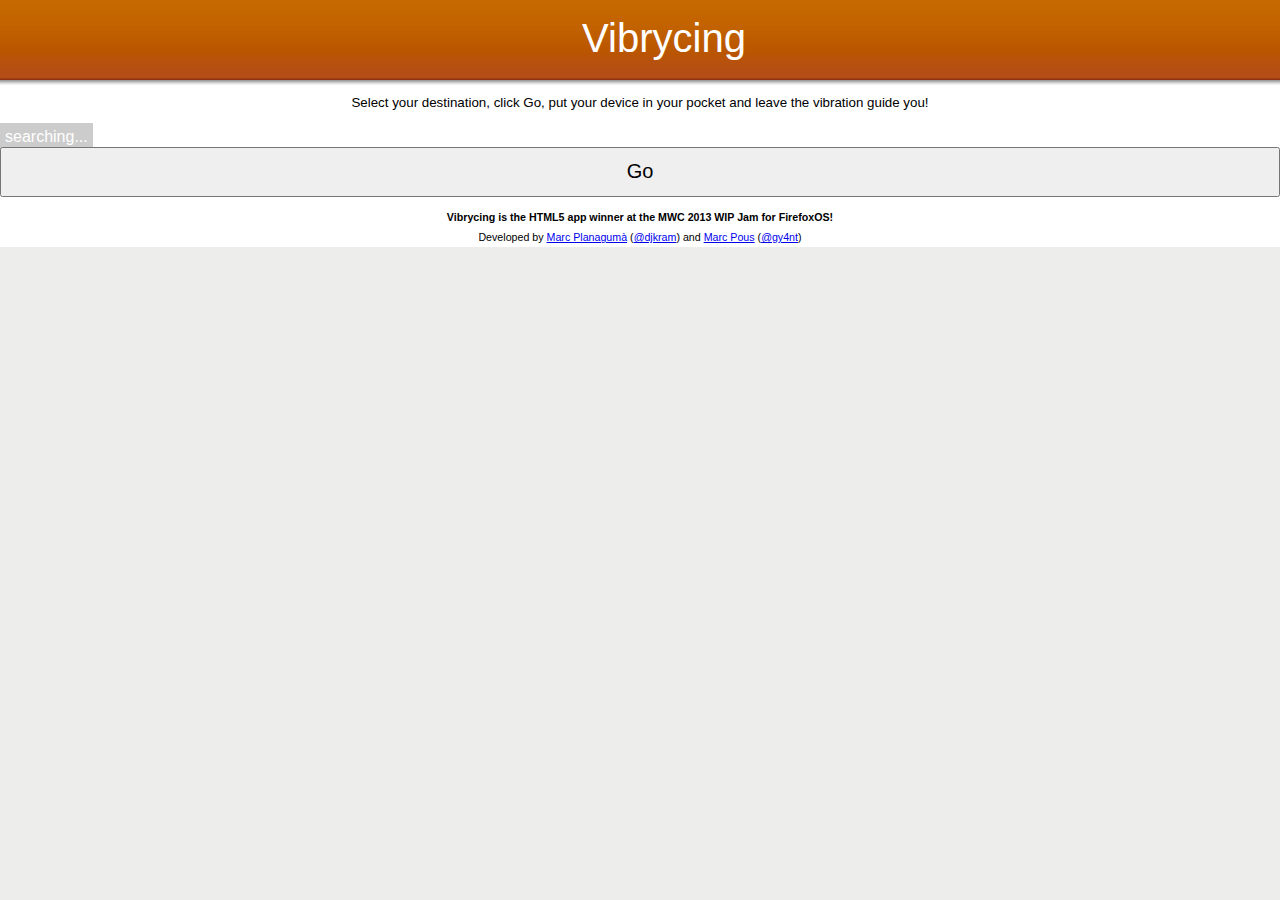
==== index.html @ 88c740a6 "Header Firefox OS" ====
<!DOCTYPE html>
<html>
	<head>
		<meta http-equiv="Content-Type" content="text/html; charset=utf-8" />

		<!-- http://www.wipconnector.com/wipjam/entry/wipjam_mwc_2013_hackathon -->
		<title>Vibrycing | WIP Jam MWC Barcelona 2013</title>

		<!-- Viewport is very important, since it affects results of media query matching. -->
  		<meta name="viewport" content="initial-scale=1.0;maximum-scale=1.0;user-scalable=no;width=device-width">

		<meta name="apple-mobile-web-app-capable" content="yes">
		<meta name="apple-mobile-web-app-status-bar-style" content="black" />

<!--
		<link rel="apple-touch-icon-precomposed" href="images/touch-icon-precomposed.png" />
		<link rel="apple-touch-icon-precomposed" sizes="72x72" href="images/touch-icon-72-precomposed.png" />
		<link rel="apple-touch-icon-precomposed" sizes="114x114" href="images/touch-icon-114-precomposed.png" />
		<link rel="apple-touch-icon" href="images/touch-icon-precomposed.png">

		<link rel="apple-touch-startup-image" href="images/startup.png">	
		<link rel="apple-touch-startup-image" sizes="640x960" href="img/startup-640x960.png" />	
-->


		<link type="text/css" rel="stylesheet" href="css/geo.css" />
		<link type="text/css" rel="stylesheet" href="css/button.css" />
		<link type="text/css" rel="stylesheet" href="css/header.css" />


		<script type="text/javascript" src="js/jquery-1.8.3/jquery-1.8.3.min.js"></script>
		<script type="text/javascript" src="http://maps.google.com/maps/api/js?sensor=false"></script>
		<script type="text/javascript" src="js/geo.js"></script>
		<script type="text/javascript" src="js/maps.js"></script>
		<script type="text/javascript" src="js/vibrate.js"></script>
		<script type="text/javascript" src="js/algorithm.js"></script>
		<script type="text/javascript" src="js/get_route.js"></script>
		
		<script type="text/javascript">
		
		$(document).ready(function() { // Load Events!

			 $("#form-lat-lng").submit(function() {
				calculateRoute();
				return false;
				});
		});

		</script>

	</head>
	<body>
		<section id="wrapper">
			<section role="region">
			  <header>
			    <menu type="toolbar">
			      <!--<a href="#"><span class="icon icon-edit">edit</span></a>-->
			      <!--<a href="#"><span class="icon icon-add">add</span></a>-->
			    </menu>
			    <h1>Vibrycing</h1>
			  </header>
			</section>

			<!--<meta name="viewport" content="width=640" />-->
				<p class="title">
					Select your destination, click Go, put your device in your pocket and leave the vibration guide you!
				</p>

				<article>
					<span id="status"> searching...</span>
					<form id="form-lat-lng" action="#">
						<input type="hidden" name="lat_origin" id="lat_origin" />
						<input type="hidden" name="lon_origin" id="lon_origin" /> 
						<input type="hidden" name="lat_dest" id="lat_dest" />
						<input type="hidden" name="lon_dest" id="lon_dest" /> 

						<input type="submit" class="button_go" value="Go"/>
						<!--<button>Go!</button>-->
					</form>

				</article>

				<!--<p style="width:100%; text-align:center;">
					<button onClick="vibrateLeft()">Try Left</button>
					<button onClick="vibrateRight()">Try Right</button>
				</p>-->

			<!-- footer -->
			<p style="text-align:center; font-size:8pt;">
				<strong>Vibrycing is the HTML5 app winner at the MWC 2013 WIP Jam for FirefoxOS!</strong>
				<br />
				Developed by <a href="http://marc.planaguma.net" title="Marc Planagumà website" target="_blank">Marc Planagumà</a> (<a href="http://twitter.com/djkram" target="_blank">@djkram</a>) and <a href="http://marcpous.com" title="Marc Pous website" target="_blank">Marc Pous</a> (<a href="http://twitter.com/gy4nt" target="_blank">@gy4nt</a>)
			</p>
			<!-- / footer -->

		</section>
		<!--<script src="js/prettify.min.js"></script>-->

		

<!-- Google Analytics -->
		<script type="text/javascript">

		  var _gaq = _gaq || [];
		  _gaq.push(['_setAccount', 'UA-38978505-1']);
		  _gaq.push(['_trackPageview']);

		  (function() {
		    var ga = document.createElement('script'); ga.type = 'text/javascript'; ga.async = true;
		    ga.src = ('https:' == document.location.protocol ? 'https://ssl' : 'http://www') + '.google-analytics.com/ga.js';
		    var s = document.getElementsByTagName('script')[0]; s.parentNode.insertBefore(ga, s);
		  })();

		</script>
<!-- / Google Analytics -->

	</body>
</html>
---- css/geo.css ----
body { 
  font: normal 16px/20px "Helvetica Neue", Helvetica, sans-serif;
  background: rgb(237, 237, 236);
  margin: 0;
  #margin-top: 40px;
  padding: 0;
  -webkit-user-select:none;
  -webkit-text-size-adjust:none;
  overflow-x:hidden;
  width:100%;
  height: 100%;
}


section, header, footer {
  display: block;
}

#wrapper {
  width: 100%;
  margin: 0 auto;
  background: #fff;
  #-moz-border-radius: 10px;
  #-webkit-border-radius: 10px;
  #border-radius: 10px;
  #border-top: 1px solid #fff;
  #padding-bottom: 76px;
}

h1 {
  #padding-top: 10px;
}

h2 {
  font-size: 100%;
  font-style: italic;
}

header,
article > *,
footer > * {
  #margin: 20px;
}

h1.title_center{
  text-align: center;
  font-size: 14pt;
  margin: 0;
  padding: 0;
  width: 100%;
  #background: url('../img/header_bg_orange.png');
  #color:#FFFFFF;
}

footer > * {
  #margin: 20px;
  color: #999;
}

p.title{
  text-align:center;
  font-size: 10pt;
  width: 100%;
}

#status {
  padding: 5px;
  color: #fff;
  background: #ccc;
}

#status.fail {
  background: #c00;
}

#status.success {
  background: #0c0;
}

#status.offline {
  background: #c00;
}

#status.online {
  background: #0c0;
}

/*footer #built:hover:after {
  content: '...quickly';
}
*/
[contenteditable]:hover {
  outline: 1px dotted #ccc;
}

abbr {
  border-bottom: 0;
}

abbr[title] {
  border-bottom: 1px dotted #ccc;
}

li {
  margin-bottom: 10px;
}

#ih5 {
  font-size: 90%;
  background: #442C0D url(/images/ih5.jpg) no-repeat left center;
  display: block;
  color: #F7FCE4;
  text-decoration: none;
  cursor: pointer;
  padding: 1px 20px 1px 260px;
  border: 5px solid #904200;
}

#ih5:hover {
  border-color: #CF6D3B;
}

#ffad section {
  padding: 20px;
}

#ffad p {
  margin: 10px 10px 10px 100px;
}

#ffad img {
  border: 0;
  float: left;
  display: block;
  margin: 14px 14px 0;
}

#ffad .definition {
  font-style: italic;
  font-family: Georgia,Palatino,Palatino Linotype,Times,Times New Roman,serif;
}

#ffad .url {
  text-decoration: underline;
}

input {
  font-size: 16px;
  padding: 3px;
  #margin-left: 5px;  
}

#view-source {
  display: none;
}

body.view-source {
  margin: 0;
  background: #fff;
  padding: 20px;
}

body.view-source > * {
  display: none;
}

body.view-source #view-source {
  display: block !important;
  margin: 0;
}

#demos {
  width: 560px;
  border-collapse: collapse;
}

#demos .demo {
  padding: 5px;
}

#demos a {
  color: #00b;
  text-decoration: none;
  font-size: 14px;
}

#demos a:hover {
  text-decoration: underline;
}

#demos tbody tr {
  border-top: 1px solid #DCDCDC;
}


#demos .demo p {
  margin-top: 0;
  margin-bottom: 5px;
}

#demos .support {
  width: 105px;
}

.support span {
  cursor: pointer;
  overflow: hidden;
  float: left;
  display: block;
  height: 16px;
  width: 16px;
  text-indent: -9999px;
  background-image: url(/images/browsers.gif);
  background-repeat: none;
  margin-right: 5px;
}

.support span.selected {
  outline: 1px dashed #75784C;
}

.support span.safari {
  background-position: 0 0;
}

.support span.chrome {
  background-position: 16px 0;
}

.support span.firefox {
  background-position: 32px 0;
}

.support span.ie {
  background-position: 48px 0;
}

.support span.opera {
  background-position: 64px 0;
}

.support span.nightly {
  opacity: 0.5;
  filter:alpha(opacity=50);
}

.support span.none {
  opacity: 0.1;
  filter:alpha(opacity=10);
}

#demos .tags {
  width: 140px;
}

.tags span {
  font-size: 11px;
  color: #6E724E;
  padding: 2px 5px;
  border: 1px solid #D7D999;
  background: #FFFFC6;
  -moz-border-radius: 10px;
  -webkit-border-radius: 10px;
  border-radius: 10px;
  cursor: pointer;
}

.tags span:hover,
.tags span.selected {
  border: 1px solid #75784C;
  background: #FF7;  
  color: #333521;
}

#tags span {
  margin-right: 2px;
}

#tags {
  font-size: 14px;
}

/** Pretty printing styles. Used with prettify.js. */
pre { font-size: 14px; }
.str { color: #080; }
.kwd { color: #008; }
.com { color: #800; }
.typ { color: #606; }
.lit { color: #066; }
.pun { color: #660; }
.pln { color: #000; }
.tag { color: #008; }
.atn { color: #606; }
.atv { color: #080; }
.dec { color: #606; }



.button_go
{
  width:100%;
  height: 50px;
  text-align: center;
  font-size: 20px;
}
---- css/button.css ----
/* ----------------------------------
 * Buttons
 * ---------------------------------- */

.button::-moz-focus-inner,
a[role="button"]::-moz-focus-inner,
button::-moz-focus-inner {
  border: none;
  outline: none;
}

button,
a[role="button"],
.button {
  width: 100%;
  height: 3.8rem;
  margin: 0 0 1rem;
  padding: 0 1.5rem;
  -moz-box-sizing: border-box;
  display: inline-block;
  vertical-align: middle;
  text-overflow: ellipsis;
  white-space: nowrap;
  overflow: hidden;
  #background: #fafafa url(buttons/images/ui/default.png) repeat-x left bottom;
  border: 0.1rem solid #a6a6a6;
  border-radius: 0.2rem;
  font: 500 1.6rem/3.8rem 'MozTT', Sans-serif;
  color: #333;
  text-align: center;
  text-shadow: 0.1rem 0.1rem 0 rgba(255,255,255,0.3);
  text-decoration: none;
  outline: none;
}

/* Press (default & recommend) */
button:active,
a[role="button"]:active,
button.recommend:active,
a.recommend[role="button"]:active  {
  border-color: #008aaa;
  background: #008aaa;
  color: #333;
}

/* Recommend */
button.recommend,
a[role="button"].recommend {
  #background-image: url(buttons/images/ui/recommend.png);
  background-color: #00caf2;
  border-color: #008eab;
}

/* Danger */
button.danger,
a.danger[role="button"],
span.danger[role="button"] {
  background-image: url(buttons/images/ui/danger.png);
  background-color: #b70404;
  color: #fff;
  text-shadow: none;
  border-color: #820000;
}

/* Danger Press */
button.danger:active,
a[role="button"].danger:active,
.button.danger:active {
  #background-image: url(buttons/images/ui/danger-press.png);
  background-color: #890707;
}

/* Disabled (default & recommend) */
button[disabled],
a[role="button"][aria-disabled="true"],
.button[aria-disabled="true"],
button[disabled].recommend,
a[role="button"][aria-disabled="true"].recommend,
.button[aria-disabled="true"].recommend {
  background: #e7e7e7;
  border-color: #c7c7c7;
  color: #c7c7c7;
  text-shadow: none;
  pointer-events: none;
}

/* Danger disabled */
button[disabled].danger,
.button[aria-disabled="true"].danger,
a[role="button"][aria-disabled="true"].danger {
  background: #c68484;
  border-color: #a56464;
  color: #a56464;
  text-shadow: none;
  pointer-events: none;
}

/* Disabled with dark background */
.dark button[disabled],
.dark .button[aria-disabled="true"],
.dark a[role="button"][aria-disabled="true"] {
  background: #5f5f5f;
  color: #4d4d4d;
  border-color: #4d4d4d;
  text-shadow: none;
  pointer-events: none;
}


/* ----------------------------------
 * Buttons inside lists
 * ---------------------------------- */

li button,
li a[role="button"],
li .button {
  position: relative;
  background: #e7e7e7;
  text-align: left;
  /* For hacking box-shadows we need overflow:visible; so we lose text-overflows...*/
  white-space: normal;
  overflow: visible;
}

/* Hacking box-shadow */
li button:after,
li a[role="button"]:after,
li .button:after {
  content: "";
  position: absolute;
  bottom: -0.3rem;
  left: 0;
  right: 0;
  height: 0.2rem;
  #background: url( buttons/images/ui/shadow.png) repeat-x left bottom;
}

/* Press */
li a[role="button"]:active:after,
li .button:active:after,
li button:active:after {
  opacity: 0;
}

/* Disabled */
li button[disabled]:after,
li a[role="button"][aria-disabled="true"]:after,
li .button[aria-disabled="true"]:after {
  background: none;
}

/* Icons */
li button.icon,
li a[role="button"].icon,
li .button.icon {
  padding-right: 3rem;
}

li button.icon:before,
li a[role="button"].icon:before,
li .button.icon:before {
  content: "";
  width: 3rem;
  height: 3rem;
  position: absolute;
  top: 50%;
  right: 0;
  margin-top: -1.5rem;
  background: transparent no-repeat center center / 100% auto;
  pointer-events: none;
}

li button.icon-view:before,
li a[role="button"].icon-view:before {
  #background: url(buttons/images/icons/view.png) no-repeat 1.6rem 0 / 1rem 9rem;
}

li button.icon-view:active:before,
li a[role="button"].icon-view:active:before {
  background-position: 1.6rem -3rem;
}

li button.icon-view:disabled:before,
li a[role="button"][aria-disabled="true"].icon-view:before {
  background-position: 1.6rem -6rem;
}

li button.icon-dialog:before,
li a[role="button"].icon-dialog:before,
li .button.icon-dialog:before {
  #background: url(buttons/images/icons/dialog.png) no-repeat 1.6rem 0 / 1rem 9rem;
  top: 100%;
  margin-top: -2.4rem;
}

li button.icon-dialog:active:before,
li a[role="button"].icon-dialog:active:before,
li .button.icon-dialog:active:before {
  background-position: 1.6rem -3rem;
}

li button.icon-dialog:disabled:before,
li a[role="button"][aria-disabled="true"].icon-dialog:before,
li .button[aria-disabled="true"].icon-dialog:before {
  background-position: 1.6rem -6rem;
}


/* ----------------------------------
 * Buttons inside lists, compact mode
 * ---------------------------------- */

ul.compact,
ol.compact {
  margin-bottom: 1rem;
}

.compact > li button,
.compact > li a[role="button"] {
  margin: -0.1rem 0;
  border-radius: 0;
  background: #fff;
}

.compact > li:first-child button,
.compact > li:first-child a[role="button"] {
  border-radius: 0.3rem 0.3rem 0 0;
}

.compact > li:last-child button,
.compact > li:last-child a[role="button"] {
  border-radius: 0 0 0.3rem 0.3rem;
}

/* Pressed */
.compact > li button:active,
.compact > li a[role="button"]:active {
  border-color: #008aaa;
  background: #008aaa;
}

/* Disabled */
.compact > li button[disabled],
.compact > li a[role="button"][aria-disabled="true"] {
  color: #a6a6a6;
  border-color: #a6a6a6;
}

/* Inputs inside of .button */
.button input,
body[role="application"] .button input {
  border: 0;
  background: none;
}

/* Hides dropdown arrow until bug #649849 is fixed */
.button.icon select {
   width: 130%;
}
---- css/header.css ----
/* ----------------------------------
 * HEADERS: default
 * ---------------------------------- */
section[role="region"] > header:first-child {
  position: relative;
  z-index: 10;
  padding: 0;
  height: 5rem;
  color: #fff;
  background: url(../img/headers/ui/header.png) repeat-x 0 0;
  background-size: auto 100%;
  border: none;
}

section[role="region"] > header:first-child:after {
  content: "";
  display: block;
  height: 0.3rem;
  position: absolute;
  top: 100%;
  left: 0;
  right: 0;
  background: url(../img/headers/ui/shadow.png) repeat-x 0 0;
  background-size: auto 100%;
}

section[role="region"] > header:first-child h1 {
  font: 2.5rem/4.8rem "MozTT", Sans-serif;
  text-align: center;
  color: #fff;
  white-space: nowrap;
  text-overflow: ellipsis;
  display: block;
  overflow: hidden;
  margin: 0 0 0 3rem;
  height: 100%
}

section[role="region"] > header:first-child h1 em {
  font: 400 1.5rem/1em "MozTT", Sans-serif;
}

section[role="region"] > header:first-child form {
  display: block;
  overflow: hidden;
  position: relative;
  padding: 1rem 1rem 0 0.5rem ;
  margin-left: 2.5rem;
}

section[role="region"] > header:first-child input[type="text"] {
  width: 100%;
  height: 3rem;
  -moz-box-sizing: border-box;
  padding: 0 0.8rem;
  border: solid 0.1rem #9d4123;
  border-top-color: #a6501e;
  border-radius: 0.3rem;
  background: #fff url(../img/headers/ui/shadow.png) repeat-x 0 -0.1rem;
  font: 1.5rem/3em "MozTT", Sans-serif;
  box-shadow: none;
}

section[role="region"] > header:first-child form button[type="reset"] {
  font-size: 0;
  overflow: hidden;
  position: absolute;
  right: 1rem;
  top: 1rem;
  bottom: 0;
  width: 3rem;
  height: auto;
  margin: 0;
  display: none;
  border: none;
  background: url(../img/headers/icons/clear.png) no-repeat center center;
}

section[role="region"] > header:first-child input[type="text"]:valid + button[type="reset"] {
  display: block;
}

/* Generic set of actions in toolbar */
section[role="region"] > header:first-child menu[type="toolbar"] {
  height: 100%;
  float: right;
}

section[role="region"] > header:first-child menu[type="toolbar"] a,
section[role="region"] > header:first-child menu[type="toolbar"] button {
  -moz-box-sizing: border-box;
  position: relative;
  float: left;
  width: auto;
  min-width: 5rem;
  height: 5rem;
  margin-bottom: 0;
  padding: 0 1.75rem;
  border-radius: 0;
  line-height: 5rem;
  background: none;
  text-align: center;
  text-shadow: none;
  z-index: 5;
}

section[role="region"] > header:first-child menu[type="toolbar"] a:last-child,
section[role="region"] > header:first-child menu[type="toolbar"] button:last-child {
  background: url(../img/headers/ui/separator.png) no-repeat 0 50%;
  margin-left: -0.2rem;
  z-index: 1;
}

section[role="region"] > header:first-child menu[type="toolbar"] {
  padding: 0;
  margin: 0;
}

section[role="region"] > header:first-child a,
section[role="region"] > header:first-child button {
  border: none;
  background: none;
  padding: 0;
  overflow: hidden;
  font: 400 1.5rem/1.1em "MozTT", Sans-serif;
  color: #fff;
  border-radius: 0;
  text-decoration: none;
}


/* Pressed state */
section[role="region"] > header:first-child a::-moz-focus-inner,
section[role="region"] > header:first-child button::-moz-focus-inner,
section[role="region"] > header:first-child a:active,
section[role="region"] > header:first-child button:active,
section[role="region"] > header:first-child a:focus,
section[role="region"] > header:first-child button:focus {
  outline: none !important;
  border: none !important;
}

section[role="region"] > header:first-child a:not([aria-disabled="true"]):active .icon:after,
section[role="region"] > header:first-child button:not(:disabled):active .icon:after,
section[role="region"] > header:first-child menu[type="toolbar"] a:not([aria-disabled="true"]):active,
section[role="region"] > header:first-child menu[type="toolbar"] button:not(:disabled):active  {
  background: #008aaa !important;
  transition: background 0.2s ease;
  border-bottom: solid 0.1rem rgba(0, 0, 0, 0.2) !important;
}

/* Disabled state */
section[role="region"] > header:first-child menu[type="toolbar"] a[aria-disabled="true"],
section[role="region"] > header:first-child menu[type="toolbar"] button[disabled]  {
  opacity: 0.5;
}

section[role="region"] > header:first-child a:first-letter,
section[role="region"] > header:first-child button:first-letter {
  text-transform: uppercase;
}

/* Icon definitions */
section[role="region"] > header:first-child .icon {
  position: relative;
  float: none;
  display: inline-block;
  vertical-align: top;
  width: 3rem;
  height: 4.9rem;
  margin: 0 -1rem;
  background: transparent no-repeat center center;
  font-size: 0;
  overflow: hidden;
}

section[role="region"] > header:first-child .icon.icon-add {
  background-image: url(../img/headers/icons/add.png);
}

section[role="region"] > header:first-child .icon.icon-compose {
  background-image: url(../img/headers/icons/compose.png);
}

section[role="region"] > header:first-child .icon.icon-edit {
  background-image: url(../img/headers/icons/edit.png);
}

section[role="region"] > header:first-child .icon.icon-send {
  background-image: url(../img/headers/icons/send.png);
}

section[role="region"] > header:first-child .icon.icon-close {
  background-image: url(../img/headers/icons/close.png);
}

section[role="region"] > header:first-child .icon.icon-back {
  background-image: url(../img/headers/icons/back.png);
}

section[role="region"] > header:first-child .icon.icon-menu {
  background-image: url(../img/headers/icons/menu.png);
}

section[role="region"] > header:first-child .icon.icon-user {
  background-image: url(../img/headers/icons/user.png);
}

section[role="region"] > header:first-child .icon.icon-reply {
  background-image: url(../img/headers/icons/reply.png);
}

section[role="region"] > header:first-child .icon.icon-reply-all {
  background-image: url(../img/headers/icons/reply-all.png);
}

/* Navigation links (back, cancel, etc) */
section[role="region"] > header:first-child > button,
section[role="region"] > header:first-child > a {
  position: absolute;
  left: 0;
  width: 5rem;
  height: 5rem;
  background: url(../img/headers/ui/separator-large.png) no-repeat 2rem center;
  overflow: hidden;
}

section[role="region"] > header:first-child > button::-moz-focus-inner {
  border: 0;
  padding: 0;
}

section[role="region"] > header:first-child > button .icon,
section[role="region"] > header:first-child > a .icon {
  position: static;
  display: block;
  width: 2rem;
  height: 4.9rem;
  margin: 0;
  overflow: visible;
  font-size: 0;
}

section[role="region"] > header:first-child > button .icon:after,
section[role="region"] > header:first-child > a .icon:after {
  content: "";
  position: absolute;
  left: 0;
  top: 0;
  z-index: -1;
  width: 2rem;
  height: 4.9rem;
  background: #9d3d26 url(../img/headers/ui/negative.png) repeat-x 0 0;
}

section[role="region"] > header > a .icon.icon-menu,
section[role="region"] > header > button .icon.icon-menu {
  background-position: -1.1rem center;
}

/* ----------------------------------
 * HEADERS: subheader
 * ---------------------------------- */

section[role="region"] > header {
  z-index: 0;
  height: auto;
}

section[role="region"] > header:after {
  display: none;
}

section[role="region"] header h2 {
  margin: 0;
  padding: 0.4rem 3rem;
  color: #424242;
  font-family: "MozTT", Sans-serif;
  font-weight: 400;
  font-size: 1.5rem;
  line-height: 1.8rem;
  background: url(../img/headers/ui/subheader.png) repeat 0 100%;
  border-bottom: solid 0.1rem #e6e6e6;
}

/* ----------------------------------
 * HEADERS: dark
 * ---------------------------------- */

section[role="region"].skin-dark > header:first-child,
.skin-dark section[role="region"] > header:first-child {
  background: url(../img/headers/ui/dark/header.png) repeat-x 0 0;
}

/* Navigation links (back, cancel, etc) */
section[role="region"].skin-dark > header:first-child > a .icon:after,
.skin-dark section[role="region"] > header:first-child > a .icon:after,
section[role="region"].skin-dark > header:first-child > button .icon:after,
.skin-dark section[role="region"] > header:first-child > button .icon:after {
  background: #26272c url(../img/headers/ui/dark/negative.png) repeat-x 0 0;
}

section[role="region"].skin-dark > header:first-child menu[type="toolbar"] a:last-child,
.skin-dark section[role="region"] > header:first-child menu[type="toolbar"] a:last-child,
section[role="region"].skin-dark > header:first-child menu[type="toolbar"] button:last-child,
.skin-dark section[role="region"] > header:first-child menu[type="toolbar"] button:last-child {
  background-image: url(../img/headers/ui/dark/separator.png);
}

section[role="region"].skin-dark header h2,
.skin-dark section[role="region"] header h2 {
  background: #7f7f7f url(../img/headers/ui/dark/subheader.png) repeat-x 0 100%;
  color: #c5c5c5;
}

/* ----------------------------------
 * HEADERS: organic
 * ---------------------------------- */

section[role="region"].skin-organic > header:first-child,
.skin-organic section[role="region"] > header:first-child {
  background: url(../img/headers/ui/organic/header.png) repeat-x 0 0,  url(../img/headers/ui/organic/pattern.png) repeat 0 0;
}

section[role="region"].skin-organic > header:first-child:after,
.skin-organic section[role="region"] > header:first-child:after {
  margin-top: -0.1rem;
}

/* Navigation links (back, cancel, etc) */
section[role="region"].skin-organic > header:first-child > a .icon:after,
.skin-organic section[role="region"] > header:first-child > a .icon:after,
section[role="region"].skin-organic > header:first-child > button .icon:after,
.skin-organic section[role="region"] > header > button .icon:after {
  background: url(../img/headers/ui/organic/negative.png) repeat-x 0 0;
}

section[role="region"].skin-organic > header:first-child menu[type="toolbar"] a:last-child,
.skin-organic section[role="region"] > header:first-child menu[type="toolbar"] a:last-child,
section[role="region"].skin-organic > header:first-child menu[type="toolbar"] button:last-child,
.skin-organic section[role="region"] > header:first-child menu[type="toolbar"] button:last-child {
  background-image: url(../img/headers/ui/organic/separator.png);
}

section[role="region"].skin-organic header h2,
.skin-organic section[role="region"] header h2 {
  background: #7f7f7f url(../img/headers/ui/organic/subheader.png) repeat-x 0 100%;
  color: #fff;
}

/* ----------------------------------
 * HEADERS: right-to-left tweaks
 * ---------------------------------- */

html[dir="rtl"] section[role="region"] > header:first-child h1 {
  text-align: right;
  margin: 0 3rem 0 0;
}

html[dir="rtl"] section[role="region"] > header:first-child button,
html[dir="rtl"] section[role="region"] > header:first-child a {
  left: inherit;
  right: 0;
}

html[dir="rtl"] section[role="region"] > header:first-child > button .icon,
html[dir="rtl"] section[role="region"] > header:first-child > a .icon {
  margin-left: 0;
  margin-right: -2rem;
}

html[dir="rtl"] section[role="region"] > header:first-child > button .icon:after,
html[dir="rtl"] section[role="region"] > header:first-child > a .icon:after {
  left: inherit;
  right: 0;
}

html[dir="rtl"] section[role="region"] > header:first-child .icon.icon-back {
  background-image: url(../img/headers/icons/back-rtl.png);
}
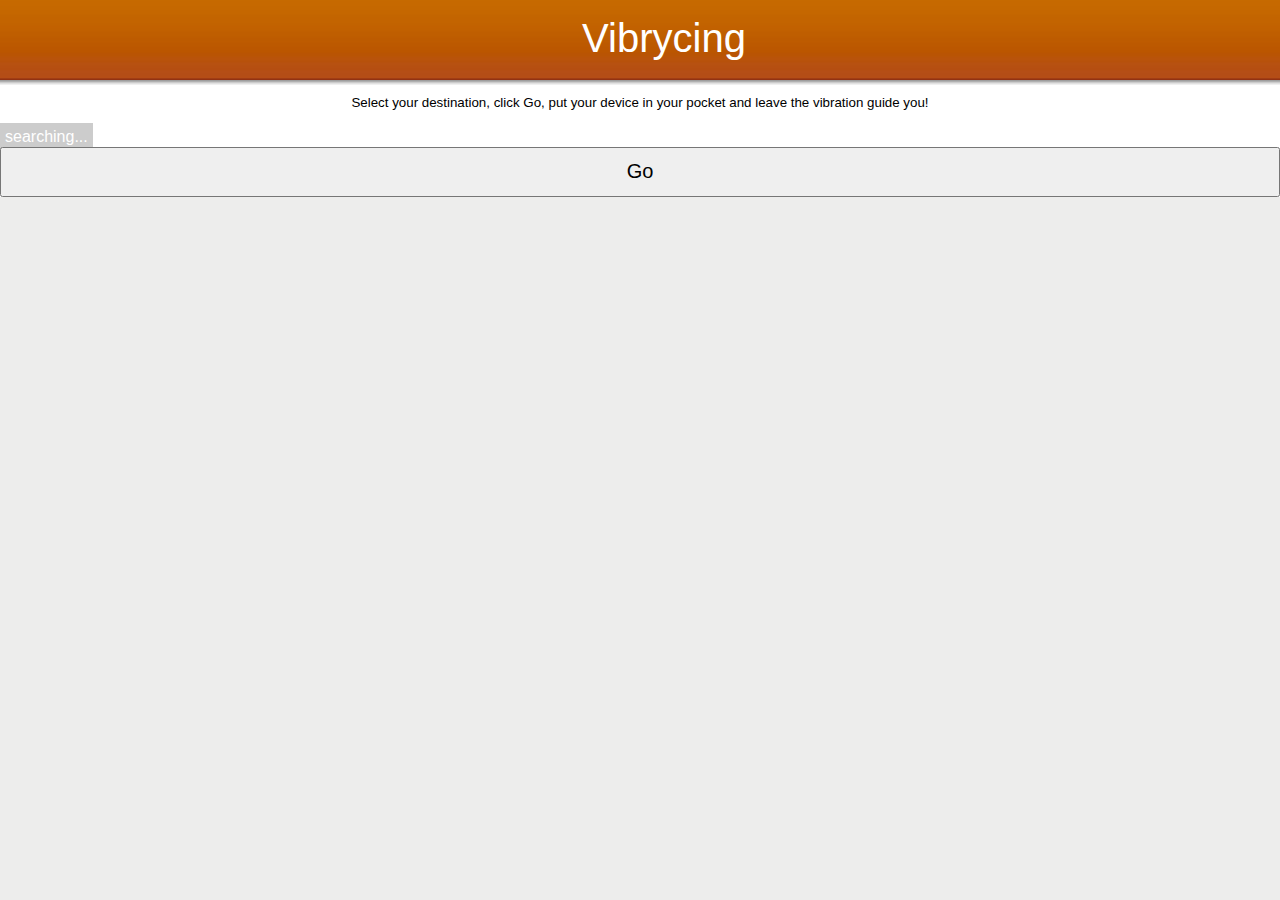
==== commit 6c11f9a5: "some ascii art" ====
--- a/index.html
+++ b/index.html
@@ -1,3 +1,16 @@
+<!--
+      ._____.                       .__                
+___  _|__\_ |_________ ___.__. ____ |__| ____    ____  
+\  \/ /  || __ \_  __ <   |  |/ ___\|  |/    \  / ___\ 
+ \   /|  || \_\ \  | \/\___  \  \___|  |   |  \/ /_/  >
+  \_/ |__||___  /__|   / ____|\___  >__|___|  /\___  / 
+              \/       \/         \/        \//_____/  
+
+Vibrycing is the HTML5 app winner at the MWC 2013 WIP Jam for FirefoxOS!
+
+Idea and development by Marc Planagumà (@djkram) and Marc Pous (@gy4nt)
+
+-->
 <!DOCTYPE html>
 <html>
 	<head>
@@ -86,11 +99,11 @@
 				</p>-->
 
 			<!-- footer -->
-			<p style="text-align:center; font-size:8pt;">
+			<!--<p style="text-align:center; font-size:8pt;">
 				<strong>Vibrycing is the HTML5 app winner at the MWC 2013 WIP Jam for FirefoxOS!</strong>
 				<br />
 				Developed by <a href="http://marc.planaguma.net" title="Marc Planagumà website" target="_blank">Marc Planagumà</a> (<a href="http://twitter.com/djkram" target="_blank">@djkram</a>) and <a href="http://marcpous.com" title="Marc Pous website" target="_blank">Marc Pous</a> (<a href="http://twitter.com/gy4nt" target="_blank">@gy4nt</a>)
-			</p>
+			</p>-->
 			<!-- / footer -->
 
 		</section>
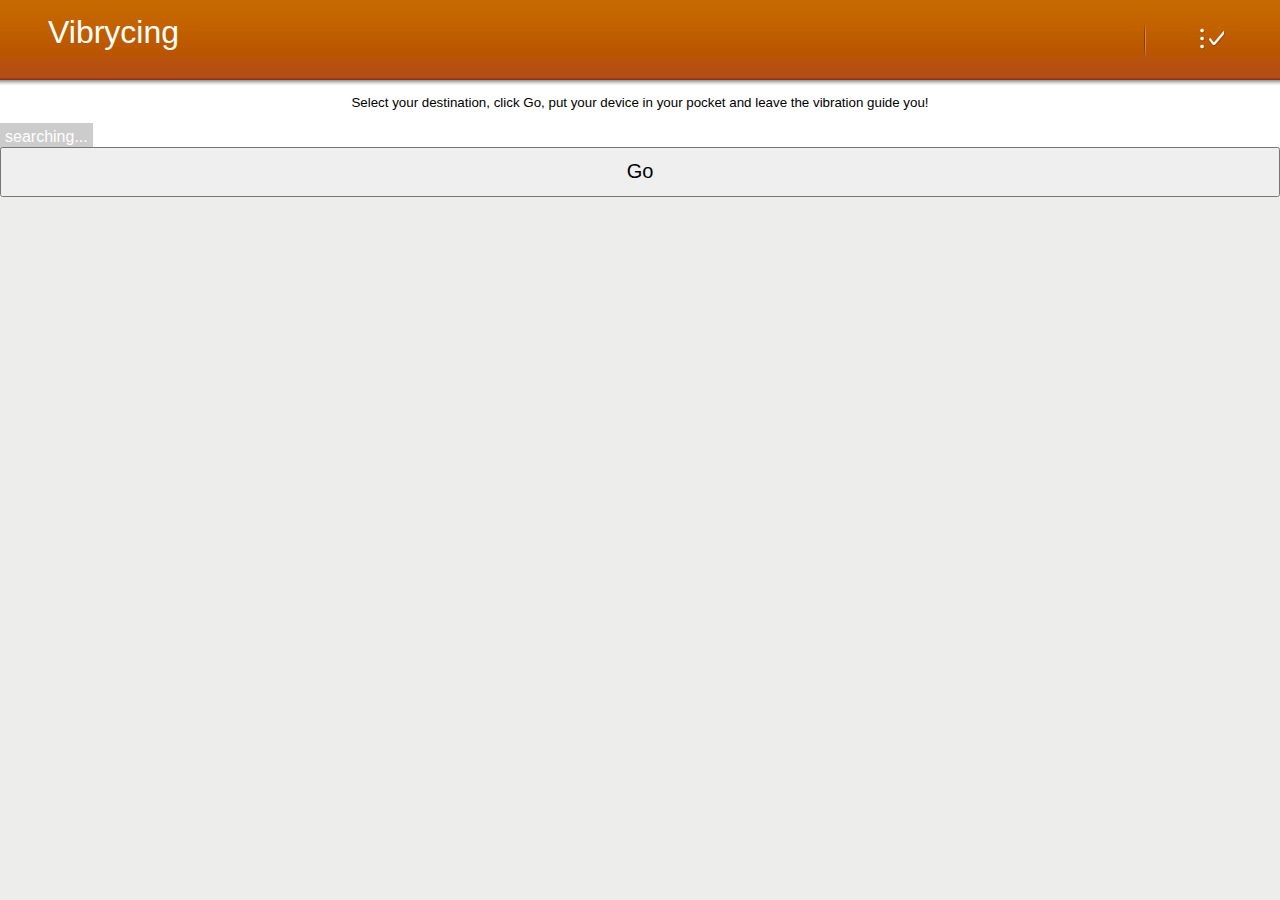
==== commit b205e64e: "minimal changes" ====
--- a/index.html
+++ b/index.html
@@ -17,7 +17,7 @@
 		<meta http-equiv="Content-Type" content="text/html; charset=utf-8" />
 
 		<!-- http://www.wipconnector.com/wipjam/entry/wipjam_mwc_2013_hackathon -->
-		<title>Vibrycing | WIP Jam MWC Barcelona 2013</title>
+		<title>Vibrycing</title>
 
 		<!-- Viewport is very important, since it affects results of media query matching. -->
   		<meta name="viewport" content="initial-scale=1.0;maximum-scale=1.0;user-scalable=no;width=device-width">
@@ -25,15 +25,14 @@
 		<meta name="apple-mobile-web-app-capable" content="yes">
 		<meta name="apple-mobile-web-app-status-bar-style" content="black" />
 
-<!--
-		<link rel="apple-touch-icon-precomposed" href="images/touch-icon-precomposed.png" />
-		<link rel="apple-touch-icon-precomposed" sizes="72x72" href="images/touch-icon-72-precomposed.png" />
-		<link rel="apple-touch-icon-precomposed" sizes="114x114" href="images/touch-icon-114-precomposed.png" />
-		<link rel="apple-touch-icon" href="images/touch-icon-precomposed.png">
 
-		<link rel="apple-touch-startup-image" href="images/startup.png">	
-		<link rel="apple-touch-startup-image" sizes="640x960" href="img/startup-640x960.png" />	
--->
+		<link rel="apple-touch-icon-precomposed" href="img/bike.png" />
+		<link rel="apple-touch-icon-precomposed" sizes="72x72" href="img/bike.png" />
+		<link rel="apple-touch-icon-precomposed" sizes="114x114" href="img/bike.png" />
+		<link rel="apple-touch-icon" href="img/bike.png">
+
+		<link rel="apple-touch-startup-image" href="img/bike.png">	
+		<!--<link rel="apple-touch-startup-image" sizes="640x960" href="img/startup-640x960.png" />	-->
 
 
 		<link type="text/css" rel="stylesheet" href="css/geo.css" />
@@ -67,7 +66,7 @@
 			<section role="region">
 			  <header>
 			    <menu type="toolbar">
-			      <!--<a href="#"><span class="icon icon-edit">edit</span></a>-->
+			      <a href="#"><span class="icon icon-edit">edit</span></a>
 			      <!--<a href="#"><span class="icon icon-add">add</span></a>-->
 			    </menu>
 			    <h1>Vibrycing</h1>
--- a/css/header.css
+++ b/css/header.css
@@ -25,8 +25,8 @@
 }
 
 section[role="region"] > header:first-child h1 {
-  font: 2.5rem/4.8rem "MozTT", Sans-serif;
-  text-align: center;
+  font: 2.0rem/4.0rem "MozTT", Sans-serif;
+  text-align: left;
   color: #fff;
   white-space: nowrap;
   text-overflow: ellipsis;
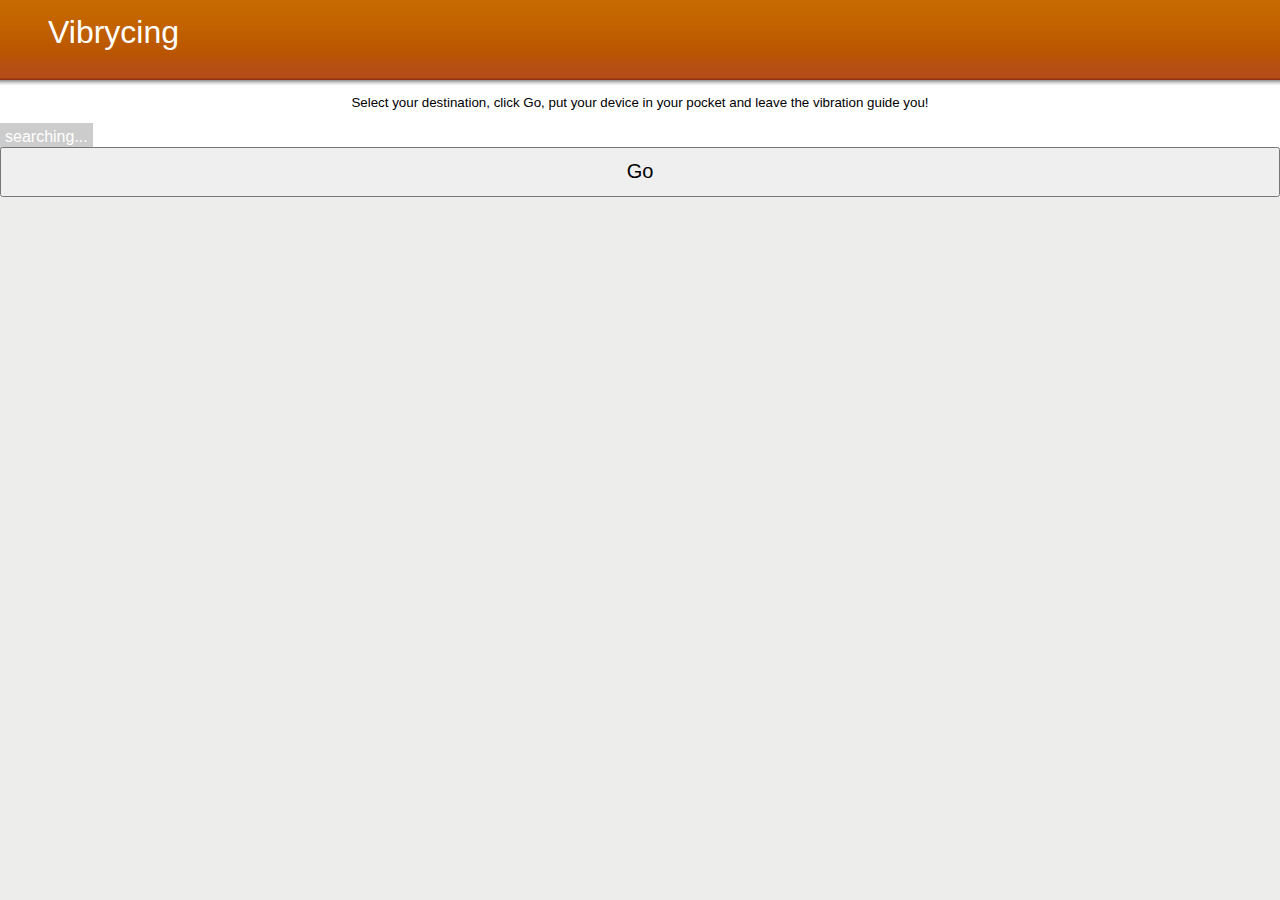
==== commit d4791c6a: "manifests et al" ====
--- a/index.html
+++ b/index.html
@@ -66,36 +66,31 @@
 			<section role="region">
 			  <header>
 			    <menu type="toolbar">
-			      <a href="#"><span class="icon icon-edit">edit</span></a>
-			      <!--<a href="#"><span class="icon icon-add">add</span></a>-->
+			      <!--
+			      <a href="#"><span class="icon icon-back">Left</span></a>
+			      <a href="#"><span class="icon icon-send">Right</span></a>
+			  		-->
 			    </menu>
 			    <h1>Vibrycing</h1>
 			  </header>
 			</section>
 
-			<!--<meta name="viewport" content="width=640" />-->
-				<p class="title">
-					Select your destination, click Go, put your device in your pocket and leave the vibration guide you!
-				</p>
+			<p class="title">
+				Select your destination, click Go, put your device in your pocket and leave the vibration guide you!
+			</p>
 
-				<article>
-					<span id="status"> searching...</span>
-					<form id="form-lat-lng" action="#">
-						<input type="hidden" name="lat_origin" id="lat_origin" />
-						<input type="hidden" name="lon_origin" id="lon_origin" /> 
-						<input type="hidden" name="lat_dest" id="lat_dest" />
-						<input type="hidden" name="lon_dest" id="lon_dest" /> 
+			<article>
+				<span id="status"> searching...</span>
+				<form id="form-lat-lng" action="#">
+					<input type="hidden" name="lat_origin" id="lat_origin" />
+					<input type="hidden" name="lon_origin" id="lon_origin" /> 
+					<input type="hidden" name="lat_dest" id="lat_dest" />
+					<input type="hidden" name="lon_dest" id="lon_dest" /> 
 
-						<input type="submit" class="button_go" value="Go"/>
-						<!--<button>Go!</button>-->
-					</form>
+					<input type="submit" class="button_go" value="Go"/>
+				</form>
 
-				</article>
-
-				<!--<p style="width:100%; text-align:center;">
-					<button onClick="vibrateLeft()">Try Left</button>
-					<button onClick="vibrateRight()">Try Right</button>
-				</p>-->
+			</article>
 
 			<!-- footer -->
 			<!--<p style="text-align:center; font-size:8pt;">
@@ -106,9 +101,6 @@
 			<!-- / footer -->
 
 		</section>
-		<!--<script src="js/prettify.min.js"></script>-->
-
-		
 
 <!-- Google Analytics -->
 		<script type="text/javascript">
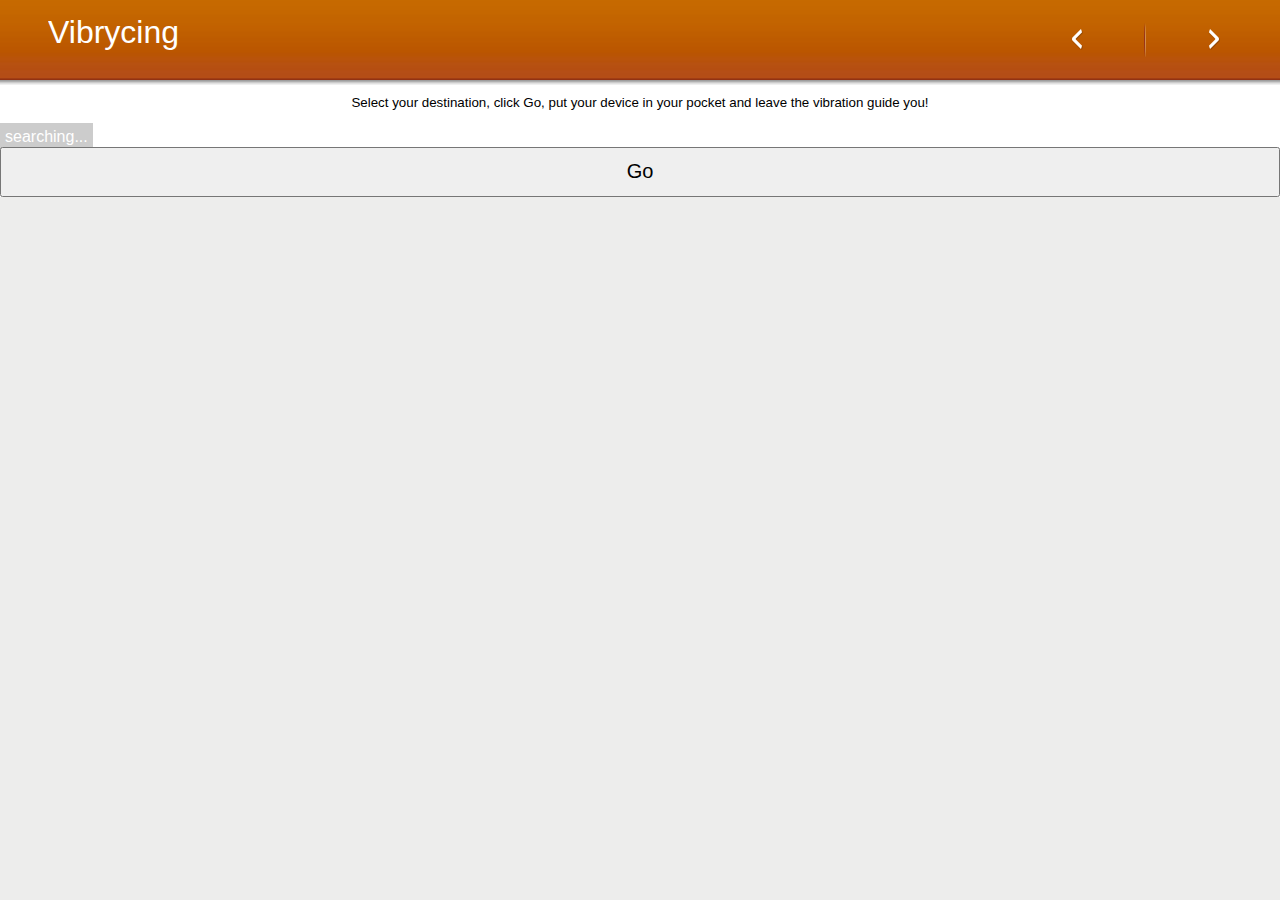
==== commit c604a18f: "manifests and icons" ====
--- a/index.html
+++ b/index.html
@@ -25,20 +25,19 @@
 		<meta name="apple-mobile-web-app-capable" content="yes">
 		<meta name="apple-mobile-web-app-status-bar-style" content="black" />
 
+		<link rel="shortcut icon" href="img/bike.ico">
 
-		<link rel="apple-touch-icon-precomposed" href="img/bike.png" />
-		<link rel="apple-touch-icon-precomposed" sizes="72x72" href="img/bike.png" />
-		<link rel="apple-touch-icon-precomposed" sizes="114x114" href="img/bike.png" />
-		<link rel="apple-touch-icon" href="img/bike.png">
+		<link rel="apple-touch-icon-precomposed" href="img/bike_24.png" />
+		<link rel="apple-touch-icon-precomposed" sizes="72x72" href="img/bike_128.png" />
+		<link rel="apple-touch-icon-precomposed" sizes="114x114" href="img/bike_128.png" />
+		<link rel="apple-touch-icon" href="img/bike_512.png">
 
-		<link rel="apple-touch-startup-image" href="img/bike.png">	
+		<link rel="apple-touch-startup-image" href="img/bike_512.png">	
 		<!--<link rel="apple-touch-startup-image" sizes="640x960" href="img/startup-640x960.png" />	-->
-
 
 		<link type="text/css" rel="stylesheet" href="css/geo.css" />
 		<link type="text/css" rel="stylesheet" href="css/button.css" />
 		<link type="text/css" rel="stylesheet" href="css/header.css" />
-
 
 		<script type="text/javascript" src="js/jquery-1.8.3/jquery-1.8.3.min.js"></script>
 		<script type="text/javascript" src="http://maps.google.com/maps/api/js?sensor=false"></script>
@@ -47,7 +46,8 @@
 		<script type="text/javascript" src="js/vibrate.js"></script>
 		<script type="text/javascript" src="js/algorithm.js"></script>
 		<script type="text/javascript" src="js/get_route.js"></script>
-		
+
+
 		<script type="text/javascript">
 		
 		$(document).ready(function() { // Load Events!
@@ -66,10 +66,8 @@
 			<section role="region">
 			  <header>
 			    <menu type="toolbar">
-			      <!--
-			      <a href="#"><span class="icon icon-back">Left</span></a>
-			      <a href="#"><span class="icon icon-send">Right</span></a>
-			  		-->
+			    	<a href="#" onClick="vibrateLeft()"><span class="icon icon-back">Left</span></a>
+			      	<a href="#" onClick="vibrateRight()"><span class="icon icon-fwd">Right</span></a>
 			    </menu>
 			    <h1>Vibrycing</h1>
 			  </header>
--- a/css/header.css
+++ b/css/header.css
@@ -198,6 +198,10 @@
   background-image: url(../img/headers/icons/back.png);
 }
 
+section[role="region"] > header:first-child .icon.icon-fwd {
+  background-image: url(../img/headers/icons/back-rtl.png);
+}
+
 section[role="region"] > header:first-child .icon.icon-menu {
   background-image: url(../img/headers/icons/menu.png);
 }
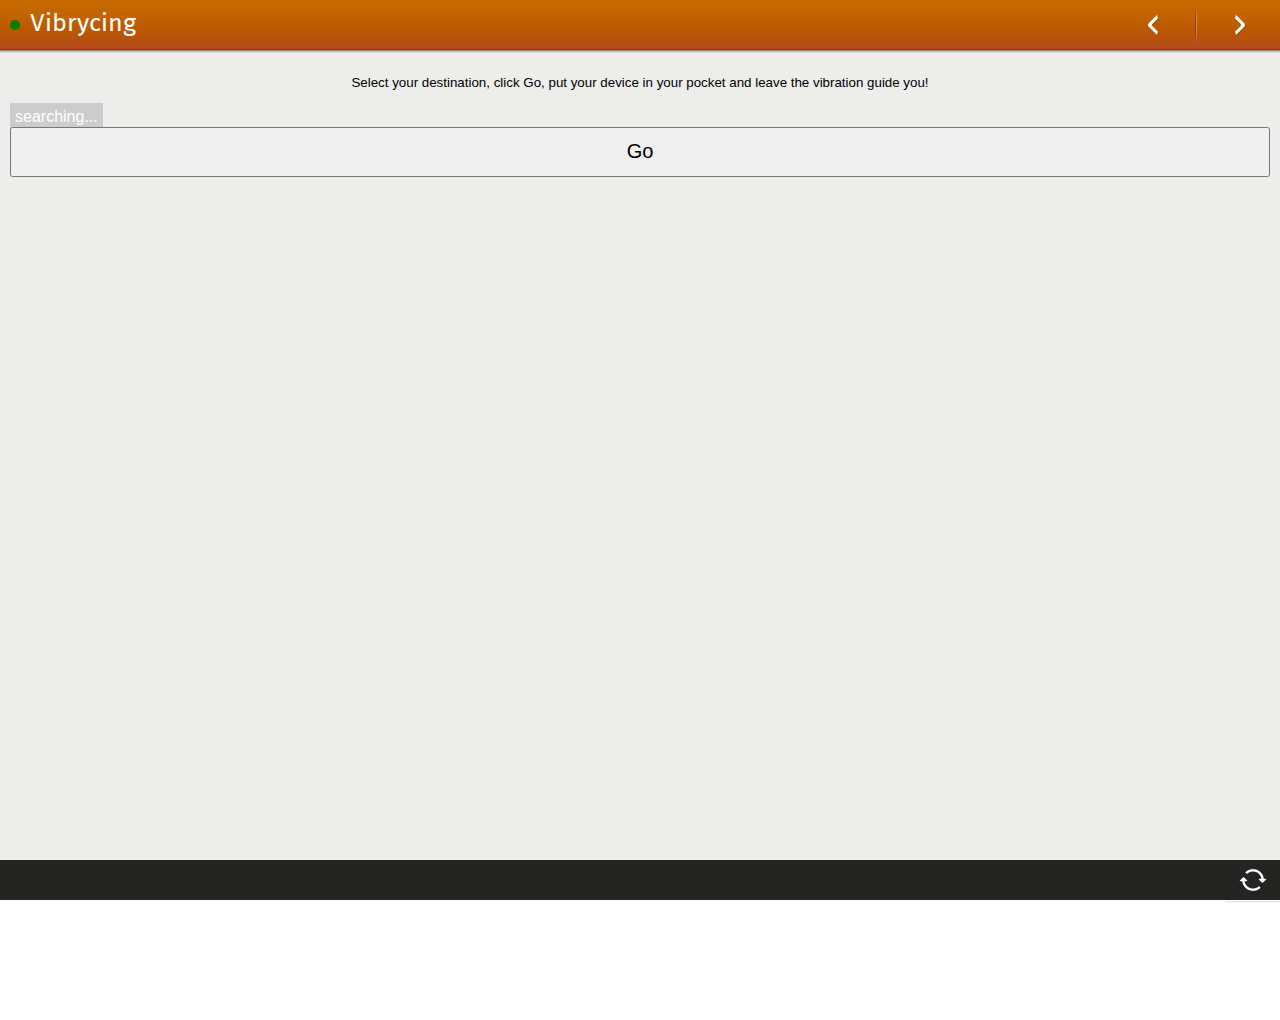
==== commit 53416ca9: "update based on the firefoxOS boilerplate app" ====
--- a/index.html
+++ b/index.html
@@ -13,108 +13,110 @@
 -->
 <!DOCTYPE html>
 <html>
-	<head>
-		<meta http-equiv="Content-Type" content="text/html; charset=utf-8" />
 
-		<!-- http://www.wipconnector.com/wipjam/entry/wipjam_mwc_2013_hackathon -->
-		<title>Vibrycing</title>
+<head>
+    <meta charset="utf-8">
+    <meta name="viewport" content="width=device-width;user-scalable=no;">
 
-		<!-- Viewport is very important, since it affects results of media query matching. -->
-  		<meta name="viewport" content="initial-scale=1.0;maximum-scale=1.0;user-scalable=no;width=device-width">
+    <!-- Icons -->
+    <meta name="apple-mobile-web-app-capable" content="yes">
+    <meta name="apple-mobile-web-app-status-bar-style" content="black" />
+    <link rel="shortcut icon" href="img/bike.ico">
+    <link rel="apple-touch-icon-precomposed" href="img/bike_24.png" />
+    <link rel="apple-touch-icon-precomposed" sizes="72x72" href="img/bike_128.png" />
+    <link rel="apple-touch-icon-precomposed" sizes="114x114" href="img/bike_128.png" />
+    <link rel="apple-touch-icon" href="img/bike_512.png">
+    <link rel="apple-touch-startup-image" href="img/bike_512.png">  
+    <!-- end Icons -->
 
-		<meta name="apple-mobile-web-app-capable" content="yes">
-		<meta name="apple-mobile-web-app-status-bar-style" content="black" />
+    <link rel="stylesheet" type="text/css" href="css/base.css">
+    <link rel="stylesheet" type="text/css" href="css/headers.css">
+    <link rel="stylesheet" type="text/css" href="css/buttons.css">
+    <link rel="stylesheet" type="text/css" href="css/toolbars.css">
 
-		<link rel="shortcut icon" href="img/bike.ico">
+    <link type="text/css" rel="stylesheet" href="css/geo.css" />
 
-		<link rel="apple-touch-icon-precomposed" href="img/bike_24.png" />
-		<link rel="apple-touch-icon-precomposed" sizes="72x72" href="img/bike_128.png" />
-		<link rel="apple-touch-icon-precomposed" sizes="114x114" href="img/bike_128.png" />
-		<link rel="apple-touch-icon" href="img/bike_512.png">
+    <script type="text/javascript" src="js/jquery-1.8.3/jquery-1.8.3.min.js"></script>
+	<script type="text/javascript" src="http://maps.google.com/maps/api/js?sensor=false"></script>
+	<script type="text/javascript" src="js/geo.js"></script>
+	<script type="text/javascript" src="js/maps.js"></script>
+	<script type="text/javascript" src="js/vibrate.js"></script>
+	<script type="text/javascript" src="js/algorithm.js"></script>
+	<script type="text/javascript" src="js/get_route.js"></script>
 
-		<link rel="apple-touch-startup-image" href="img/bike_512.png">	
-		<!--<link rel="apple-touch-startup-image" sizes="640x960" href="img/startup-640x960.png" />	-->
-
-		<link type="text/css" rel="stylesheet" href="css/geo.css" />
-		<link type="text/css" rel="stylesheet" href="css/button.css" />
-		<link type="text/css" rel="stylesheet" href="css/header.css" />
-
-		<script type="text/javascript" src="js/jquery-1.8.3/jquery-1.8.3.min.js"></script>
-		<script type="text/javascript" src="http://maps.google.com/maps/api/js?sensor=false"></script>
-		<script type="text/javascript" src="js/geo.js"></script>
-		<script type="text/javascript" src="js/maps.js"></script>
-		<script type="text/javascript" src="js/vibrate.js"></script>
-		<script type="text/javascript" src="js/algorithm.js"></script>
-		<script type="text/javascript" src="js/get_route.js"></script>
+    <title>Vibrycing</title>
 
 
-		<script type="text/javascript">
-		
-		$(document).ready(function() { // Load Events!
+    <script type="text/javascript">
+        $(document).ready(function() { // Load Events!
 
-			 $("#form-lat-lng").submit(function() {
-				calculateRoute();
-				return false;
-				});
-		});
+             $("#form-lat-lng").submit(function() {
+                calculateRoute();
+                return false;
+                });
+        });
+    </script>
 
-		</script>
+</head>
 
-	</head>
-	<body>
-		<section id="wrapper">
-			<section role="region">
-			  <header>
-			    <menu type="toolbar">
-			    	<a href="#" onClick="vibrateLeft()"><span class="icon icon-back">Left</span></a>
-			      	<a href="#" onClick="vibrateRight()"><span class="icon icon-fwd">Right</span></a>
-			    </menu>
-			    <h1>Vibrycing</h1>
-			  </header>
-			</section>
+<body>
 
-			<p class="title">
-				Select your destination, click Go, put your device in your pocket and leave the vibration guide you!
-			</p>
+    <section role="region">
+        <header>
+            <!-- Icon that will indicate whether you are online or offline - enabled if you are using offline/appcache (see above) -->
+            <div id="online-status" title="Online"></div>
+            <menu type="toolbar">
+                <a href="#" onClick="vibrateLeft()"><span class="icon icon-back">Left</span></a>
+                <a href="#" onClick="vibrateRight()"><span class="icon icon-fwd">Right</span></a>
+            </menu>
+            <h1>
+                Vibrycing
+            </h1>
+        </header>
 
-			<article>
-				<span id="status"> searching...</span>
-				<form id="form-lat-lng" action="#">
-					<input type="hidden" name="lat_origin" id="lat_origin" />
-					<input type="hidden" name="lon_origin" id="lon_origin" /> 
-					<input type="hidden" name="lat_dest" id="lat_dest" />
-					<input type="hidden" name="lon_dest" id="lon_dest" /> 
 
-					<input type="submit" class="button_go" value="Go"/>
-				</form>
 
-			</article>
+    </section>
 
-			<!-- footer -->
-			<!--<p style="text-align:center; font-size:8pt;">
-				<strong>Vibrycing is the HTML5 app winner at the MWC 2013 WIP Jam for FirefoxOS!</strong>
-				<br />
-				Developed by <a href="http://marc.planaguma.net" title="Marc Planagumà website" target="_blank">Marc Planagumà</a> (<a href="http://twitter.com/djkram" target="_blank">@djkram</a>) and <a href="http://marcpous.com" title="Marc Pous website" target="_blank">Marc Pous</a> (<a href="http://twitter.com/gy4nt" target="_blank">@gy4nt</a>)
-			</p>-->
-			<!-- / footer -->
 
-		</section>
+    <div id="main">
 
-<!-- Google Analytics -->
-		<script type="text/javascript">
+        <p class="title">
+            Select your destination, click Go, put your device in your pocket and leave the vibration guide you!
+        </p>
 
-		  var _gaq = _gaq || [];
-		  _gaq.push(['_setAccount', 'UA-38978505-1']);
-		  _gaq.push(['_trackPageview']);
+        <span id="status"> searching...</span>
+        <form id="form-lat-lng" action="#">
+            <input type="hidden" name="lat_origin" id="lat_origin" />
+            <input type="hidden" name="lon_origin" id="lon_origin" /> 
+            <input type="hidden" name="lat_dest" id="lat_dest" />
+            <input type="hidden" name="lon_dest" id="lon_dest" /> 
 
-		  (function() {
-		    var ga = document.createElement('script'); ga.type = 'text/javascript'; ga.async = true;
-		    ga.src = ('https:' == document.location.protocol ? 'https://ssl' : 'http://www') + '.google-analytics.com/ga.js';
-		    var s = document.getElementsByTagName('script')[0]; s.parentNode.insertBefore(ga, s);
-		  })();
+            <input type="submit" class="button_go" value="Go"/>
+        </form>
 
-		</script>
-<!-- / Google Analytics -->
+    </div>
 
-	</body>
-</html>+    <footer>
+        <div role="toolbar">
+            <ul>
+                <li><button id="reload" class="update">Update</button></li>
+            </ul>
+        </div>
+    </footer>
+
+    <script type="text/javascript" src="js/base.js"></script>
+<!--
+    <script type="text/javascript" src="js/webapp.js"></script>
+    <script type="text/javascript" src="js/offline.js"></script>
+-->
+
+
+    <!-- 
+        Vibrycing is loosely based:
+         - on fxosstub: https://github.com/Jaxo/fxosstub 
+         - and the FirefoxOS boilerplate App: https://github.com/robnyman/Firefox-OS-Boilerplate-App
+    -->
+
+</body>
+</html>
--- a/css/base.css
+++ b/css/base.css
@@ -0,0 +1,122 @@
+@font-face {
+    font-family: 'mozTT';
+    src: url('../fonts/moztt_regular-webfont.woff') format('woff');
+    font-weight: normal;
+    font-style: normal;
+}
+@font-face {
+    font-family: 'mozTT';
+    src: url('../fonts/moztt_light-webfont.woff') format('woff');
+    font-weight: 300;
+    font-style: normal;
+}
+@font-face {
+    font-family: 'mozTT';
+    src: url('../fonts/moztt_medium-webfont.woff') format('woff');
+    font-weight: 500;
+    font-style: normal;
+}
+
+html, body {
+  height: 100%;
+  padding: 0;
+  margin: 0;
+  font: normal 10px "mozTT", sans-serif;
+  background: #fff;
+}
+
+body {
+  position: relative;
+}
+
+ul {
+  margin: 0;
+  padding: 0;
+  list-style: none;
+}
+
+h2 {
+    font-size: 16px;
+}
+
+h3 {
+    font-size: 14px;
+}
+
+h4 {
+    font-size: 12px;
+}
+
+#install {
+    display: none;
+}
+
+#install.show-install {
+    display: inline-block;
+}
+
+header.show-install h1 {
+    display: inline-block;
+    width: 55%;
+    white-space: nowrap;
+    overflow: hidden;
+    text-overflow: ellipsis;
+}
+
+#online-status {
+    position: absolute;
+    left: 10px;
+    top: 2rem;
+    width: 10px;
+    height: 10px;
+    color: #fff;
+    background: #008000;
+    border-radius: 5px;
+}
+
+#online-status.offline {
+    background: #ff0000;
+}
+
+#main {
+    padding: 1rem 1rem 6rem 1rem;
+    height: 100%;
+    overflow: hidden;
+}
+
+#main h2 {
+    margin: 0 0 1rem;
+}
+
+#main img {
+    max-width: 100%;
+}
+
+#image-presenter,
+#connection-display,
+#battery-display {
+    display: none;
+    margin-bottom: 10px;
+}
+
+#main button {
+    display: inline-block;
+    width: 49%;
+    vertical-align: top;
+    margin: 0 auto 2rem;
+}
+
+#image-to-share {
+    display: none;
+}
+
+footer {
+    position: fixed;
+    width: 100%;
+    height: 5rem;
+    bottom: 0;
+}
+
+[role="toolbar"] li button.update {
+    background-image: url("../images/toolbars/icons/update.png");
+}--- a/css/headers.css
+++ b/css/headers.css
@@ -0,0 +1,385 @@
+/* ----------------------------------
+ * HEADERS: default
+ * ---------------------------------- */
+section[role="region"] > header:first-child {
+  position: relative;
+  z-index: 10;
+  padding: 0;
+  height: 5rem;
+  color: #fff;
+  background: url(../images/headers/ui/header.png) repeat-x 0 0;
+  background-size: auto 100%;
+  border: none;
+}
+
+section[role="region"] > header:first-child:after {
+  content: "";
+  display: block;
+  height: 0.3rem;
+  position: absolute;
+  top: 100%;
+  left: 0;
+  right: 0;
+  background: url(../images/headers/ui/shadow.png) repeat-x 0 0;
+  background-size: auto 100%;
+}
+
+section[role="region"] > header:first-child h1 {
+  font: 2.5rem/4.8rem "MozTT", Sans-serif;
+  text-align: left;
+  color: #fff;
+  white-space: nowrap;
+  text-overflow: ellipsis;
+  display: block;
+  overflow: hidden;
+  margin: 0 0 0 3rem;
+  height: 100%
+}
+
+section[role="region"] > header:first-child h1 em {
+  font: 400 1.5rem/1em "MozTT", Sans-serif;
+}
+
+section[role="region"] > header:first-child form {
+  display: block;
+  overflow: hidden;
+  position: relative;
+  padding: 1rem 1rem 0 0.5rem ;
+  margin-left: 2.5rem;
+}
+
+section[role="region"] > header:first-child input[type="text"] {
+  width: 100%;
+  height: 3rem;
+  -moz-box-sizing: border-box;
+  padding: 0 0.8rem;
+  border: solid 0.1rem #9d4123;
+  border-top-color: #a6501e;
+  border-radius: 0.3rem;
+  background: #fff url(../images/headers/ui/shadow.png) repeat-x left -0.1rem;
+  font: 1.5rem/3em "MozTT", Sans-serif;
+  box-shadow: none;
+}
+
+section[role="region"] > header:first-child form button[type="reset"] {
+  font-size: 0;
+  overflow: hidden;
+  position: absolute;
+  right: 1rem;
+  top: 1rem;
+  bottom: 0;
+  width: 3rem;
+  height: auto;
+  margin: 0;
+  display: none;
+  border: none;
+  background: url(../images/headers/icons/clear.png) no-repeat center center;
+}
+
+section[role="region"] > header:first-child input[type="text"]:valid + button[type="reset"] {
+  display: block;
+}
+
+/* Generic set of actions in toolbar */
+section[role="region"] > header:first-child menu[type="toolbar"] {
+  height: 100%;
+  float: right;
+}
+
+section[role="region"] > header:first-child menu[type="toolbar"] a,
+section[role="region"] > header:first-child menu[type="toolbar"] button {
+  height: 5rem;
+  min-width: 5rem;
+  width: auto;
+  margin-bottom: 0;
+  border-radius: 0;
+  line-height: 5rem;
+  float: left;
+  background: none;
+  padding: 0 1.75rem;
+  -moz-box-sizing: border-box;
+  text-align: center;
+  text-shadow: none;
+  position: relative;
+  z-index: 5;
+}
+
+section[role="region"] > header:first-child menu[type="toolbar"] a:last-child,
+section[role="region"] > header:first-child menu[type="toolbar"] button:last-child {
+  background: url(../images/headers/ui/separator.png) no-repeat left center;
+  margin-left: -0.2rem;
+  z-index: 1;
+}
+
+section[role="region"] > header:first-child menu[type="toolbar"] {
+  padding: 0;
+  margin: 0;
+}
+
+section[role="region"] > header:first-child a,
+section[role="region"] > header:first-child button {
+  border: none;
+  background: none;
+  padding: 0;
+  overflow: hidden;
+  font: 400 1.5rem/1.1em "MozTT", Sans-serif;
+  color: #fff;
+  border-radius: 0;
+  text-decoration: none;
+}
+
+
+/* Pressed state */
+section[role="region"] > header:first-child a::-moz-focus-inner,
+section[role="region"] > header:first-child button::-moz-focus-inner,
+section[role="region"] > header:first-child a:active,
+section[role="region"] > header:first-child button:active,
+section[role="region"] > header:first-child a:focus,
+section[role="region"] > header:first-child button:focus {
+  outline: none !important;
+  border: none !important;
+}
+
+section[role="region"] > header:first-child a:not([aria-disabled="true"]):active .icon:after,
+section[role="region"] > header:first-child button:not(:disabled):active .icon:after,
+section[role="region"] > header:first-child menu[type="toolbar"] a:not([aria-disabled="true"]):active,
+section[role="region"] > header:first-child menu[type="toolbar"] button:not(:disabled):active  {
+  background: #008aaa !important;
+  transition: background 0.2s ease;
+  border-bottom: solid 0.1rem rgba(0, 0, 0, 0.2) !important;
+}
+
+/* Disabled state */
+section[role="region"] > header:first-child menu[type="toolbar"] a[aria-disabled="true"],
+section[role="region"] > header:first-child menu[type="toolbar"] button[disabled]  {
+  opacity: 0.5;
+}
+
+section[role="region"] > header:first-child a:first-letter,
+section[role="region"] > header:first-child button:first-letter {
+  text-transform: uppercase;
+}
+
+/* Icon definitions */
+section[role="region"] > header:first-child .icon {
+  display: inline-block;
+  vertical-align: top;
+  float: none;
+  width: 3rem;
+  height: 3rem;
+  margin: 0 -1rem;
+  background: transparent no-repeat center center;
+  font-size: 0;
+  overflow: hidden;
+  position: relative;
+  height: 4.9rem;
+}
+
+section[role="region"] > header:first-child .icon.icon-add {
+  background-image: url(../images/headers/icons/add.png);
+}
+
+section[role="region"] > header:first-child .icon.icon-compose {
+  background-image: url(../images/headers/icons/compose.png);
+}
+
+section[role="region"] > header:first-child .icon.icon-edit {
+  background-image: url(../images/headers/icons/edit.png);
+}
+
+section[role="region"] > header:first-child .icon.icon-send {
+  background-image: url(../images/headers/icons/send.png);
+}
+
+section[role="region"] > header:first-child .icon.icon-close {
+  background-image: url(../images/headers/icons/close.png);
+}
+
+section[role="region"] > header:first-child .icon.icon-back {
+  background-image: url(../images/headers/icons/back.png);
+}
+
+section[role="region"] > header:first-child .icon.icon-fwd {
+  background-image: url(../img/headers/icons/back-rtl.png);
+}
+
+section[role="region"] > header:first-child .icon.icon-menu {
+  background-image: url(../images/headers/icons/menu.png);
+}
+
+section[role="region"] > header:first-child .icon.icon-user {
+  background-image: url(../images/headers/icons/user.png);
+}
+
+section[role="region"] > header:first-child .icon.icon-reply {
+  background-image: url(../images/headers/icons/reply.png);
+}
+
+section[role="region"] > header:first-child .icon.icon-reply-all {
+  background-image: url(../images/headers/icons/reply-all.png);
+}
+
+/* Navigation links (back, cancel, etc) */
+section[role="region"] > header:first-child > button,
+section[role="region"] > header:first-child > a {
+  position: absolute;
+  left: 0;
+  width: 5rem;
+  height: 5rem;
+  background: url(../images/headers/ui/separator-large.png) no-repeat 2rem center;
+  overflow: hidden;
+}
+
+section[role="region"] > header:first-child > button::-moz-focus-inner { 
+  border: 0;
+  padding: 0;
+}
+
+section[role="region"] > header:first-child > button .icon,
+section[role="region"] > header:first-child > a .icon {
+  display: block;
+  overflow: visible;
+  font-size: 0;
+  position: static;
+  height: 4.9rem;
+  margin: 0;
+  width: 2rem;
+}
+
+section[role="region"] > header:first-child > button .icon:after,
+section[role="region"] > header:first-child > a .icon:after {
+  content: "";
+  position: absolute;
+  left: 0;
+  top: 0;
+  z-index: -1;
+  width: 2rem;
+  height: 4.9rem;
+  background: #9d3d26 url(../images/headers/ui/negative.png) repeat-x 0 0;
+}
+
+section[role="region"] > header > a .icon.icon-menu,
+section[role="region"] > header > button .icon.icon-menu {
+  background-position: -1.1rem center;
+}
+
+/* ----------------------------------
+ * HEADERS: subheader
+ * ---------------------------------- */
+
+section[role="region"] > header {
+  background: url(../images/headers/ui/subheader.png) repeat left bottom;
+  border-bottom: solid 0.1rem #e6e6e6;
+  z-index: 0;
+  padding: 0.4rem 0;
+  height: auto;
+  color: #424242;
+}
+
+section[role="region"] > header:after {
+  display: none;
+}
+
+section[role="region"] > header h2 {
+  font-family: "MozTT", Sans-serif;
+  font-weight: 400;
+  margin: 0 3rem;
+  font-size: 1.5rem;
+  line-height: 1.8rem;
+}
+
+/* ----------------------------------
+ * HEADERS: dark
+ * ---------------------------------- */
+section[role="region"].skin-dark > header:first-child,
+.skin-dark section[role="region"] > header:first-child {
+  background: url(../images/headers/ui/dark/header.png) repeat-x 0 0;
+}
+
+/* Navigation links (back, cancel, etc) */
+section[role="region"].skin-dark > header:first-child > a .icon:after,
+.skin-dark section[role="region"] > header:first-child > a .icon:after,
+section[role="region"].skin-dark > header:first-child > button .icon:after,
+.skin-dark section[role="region"] > header:first-child > button .icon:after {
+  background: #26272c url(../images/headers/ui/dark/negative.png) repeat-x 0 0;
+}
+
+section[role="region"].skin-dark > header:first-child menu[type="toolbar"] a:last-child,
+.skin-dark section[role="region"] > header:first-child menu[type="toolbar"] a:last-child,
+section[role="region"].skin-dark > header:first-child menu[type="toolbar"] button:last-child,
+.skin-dark section[role="region"] > header:first-child menu[type="toolbar"] button:last-child {
+  background-image: url(../images/headers/ui/dark/separator.png);
+}
+
+section[role="region"].skin-dark > header,
+.skin-dark section[role="region"] > header {
+  background: #7f7f7f url(../images/headers/ui/dark/subheader.png) repeat-x left bottom;
+  color: #c5c5c5;
+}
+
+/* ----------------------------------
+ * HEADERS: organic
+ * ---------------------------------- */
+
+section[role="region"].skin-organic > header:first-child,
+.skin-organic section[role="region"] > header:first-child {
+  background: url(../images/headers/ui/organic/header.png) repeat-x 0 0,  url(../images/headers/ui/organic/pattern.png) repeat 0 0;
+}
+
+section[role="region"].skin-organic > header:first-child:after,
+.skin-organic section[role="region"] > header:first-child:after {
+  margin-top: -0.1rem;
+}
+
+/* Navigation links (back, cancel, etc) */
+section[role="region"].skin-organic > header:first-child > a .icon:after,
+.skin-organic section[role="region"] > header:first-child > a .icon:after,
+section[role="region"].skin-organic > header:first-child > button .icon:after,
+.skin-organic section[role="region"] > header > button .icon:after {
+  background: url(../images/headers/ui/organic/negative.png) repeat-x 0 0;
+}
+
+section[role="region"].skin-organic > header:first-child menu[type="toolbar"] a:last-child,
+.skin-organic section[role="region"] > header:first-child menu[type="toolbar"] a:last-child,
+section[role="region"].skin-organic > header:first-child menu[type="toolbar"] button:last-child,
+.skin-organic section[role="region"] > header:first-child menu[type="toolbar"] button:last-child {
+  background-image: url(../images/headers/ui/organic/separator.png);
+}
+
+section[role="region"].skin-organic > header,
+.skin-organic section[role="region"] > header {
+  background: #7f7f7f url(../images/headers/ui/organic/subheader.png) repeat-x left bottom;
+  color: #fff;
+}
+
+/* ----------------------------------
+ * HEADERS: right-to-left tweaks
+ * ---------------------------------- */
+
+html[dir="rtl"] section[role="region"] > header:first-child h1 {
+  text-align: right;
+  margin: 0 3rem 0 0;
+}
+
+html[dir="rtl"] section[role="region"] > header:first-child button,
+html[dir="rtl"] section[role="region"] > header:first-child a {
+  left: inherit;
+  right: 0;
+}
+
+html[dir="rtl"] section[role="region"] > header:first-child > button .icon,
+html[dir="rtl"] section[role="region"] > header:first-child > a .icon {
+  margin-left: 0;
+  margin-right: -2rem;
+}
+
+html[dir="rtl"] section[role="region"] > header:first-child > button .icon:after,
+html[dir="rtl"] section[role="region"] > header:first-child > a .icon:after {
+  left: inherit;
+  right: 0;
+}
+
+html[dir="rtl"] section[role="region"] > header:first-child .icon.icon-back {
+  background-image: url(../images/headers/icons/back-rtl.png);
+}
+
--- a/css/buttons.css
+++ b/css/buttons.css
@@ -0,0 +1,194 @@
+/* ----------------------------------
+ * Buttons
+ * ---------------------------------- */
+
+a[role="button"]::-moz-focus-inner,
+button::-moz-focus-inner {
+  border: none;
+  outline: none;
+}
+
+button,
+a[role="button"] {
+  width: 100%;
+  height: 3.8rem;
+  margin: 0 0 1rem;
+  padding: 0 1.5rem;
+  -moz-box-sizing: border-box;
+  display: inline-block;
+  vertical-align: middle;
+  text-overflow: ellipsis;
+  white-space: nowrap;
+  overflow: hidden;
+  background: #fafafa url(../images/buttons/ui/default.png) repeat-x left bottom;
+  border: 0.1rem solid #9f9f9f;
+  border-radius: 0.3rem;
+  font: 400 1.6rem/3.8rem 'MozTT', Sans-serif;
+  color: #333;
+  text-align: center;
+  text-shadow: 0.1rem 0.1rem 0 rgba(255,255,255,0.3);
+  text-decoration: none;
+  outline: none;
+}
+
+/* Press (default & recommend) */
+button:active,
+a[role="button"]:active,
+button.recommend:active,
+a.recommend[role="button"]:active  {
+  border-color: #008aaa;
+  background: #008aaa;
+  color: #333;
+}
+
+/* Recommend */
+button.recommend,
+a[role="button"].recommend {
+  background-image: url(../images/buttons/ui/recommend.png);
+  background-color: #00caf2;
+  border-color: #00acce;
+}
+
+/* Danger */
+button.danger,
+a.danger[role="button"] {
+  background-image: url(../images/buttons/ui/danger.png);
+  background-color: #b70404;
+  color: #fff;
+  text-shadow: -0.1rem -0.1rem 0 #830b0b;
+  border: none;
+}
+
+/* Danger Press */
+button.danger:active,
+a[role="button"].danger:active {
+  background-image: url(../images/buttons/ui/danger-press.png);
+  background-color: #890707;
+}
+
+/* Disabled (default & recommend) */
+button[disabled],
+a[role="button"][aria-disabled="true"],
+button[disabled].recommend,
+a[role="button"][aria-disabled="true"].recommend {
+  background-image: url(../images/buttons/ui/disabled.png);
+  background-color: transparent;
+  border-color: #dadada;
+  color: #bcbcbc;
+  pointer-events: none;
+}
+
+/* Danger disabled */
+button[disabled].danger,
+a[role="button"][aria-disabled="true"].danger {
+  background-image: url(../images/buttons/ui/danger-disabled.png);
+  color: #fff;
+  text-shadow: none;
+  pointer-events: none;
+}
+
+
+/* ----------------------------------
+ * Buttons inside lists
+ * ---------------------------------- */
+
+li button,
+li a[role="button"] {
+  position: relative;
+  background: #e7e7e7;
+  border-color: #b6b6b6;
+  text-align: left;
+  font-weight: normal;
+  /* For hacking box-shadows we need overflow:visible; so we lose text-overflows...*/
+  white-space: normal;
+  overflow: visible;
+}
+
+/* Hacking box-shadow */
+li button:after,
+li a[role="button"]:after {
+  content: "";
+  position: absolute;
+  bottom: -0.3rem;
+  left: 0;
+  right: 0;
+  height: 0.2rem;
+  background: url( ../images/buttons/ui/shadow.png) repeat-x left bottom;
+}
+
+/* Press */
+li a[role="button"]:active:after,
+li button:active:after {
+  opacity: 0;
+}
+
+/* Disabled */
+li button[disabled],
+li a[role="button"][aria-disabled="true"] {
+  background: #ededed;
+  border-color: #d3d3d3;
+  color: #a6a6a6;
+  pointer-events: none;
+}
+
+li button[disabled].icon:before,
+li a[role="button"][aria-disabled="true"].icon:before,
+li button[disabled]:after,
+li a[role="button"][aria-disabled="true"]:after {
+  opacity: 0.3;
+}
+
+/* Icons */
+li button.icon,
+li a[role="button"].icon {
+  padding-right: 3rem;
+}
+
+li button.icon:before,
+li a[role="button"].icon:before {
+  content: "";
+  width: 3rem;
+  height: 3rem;
+  position: absolute;
+  top: 50%;
+  right: 0;
+  margin-top: -1.5rem;
+  background: transparent no-repeat center center / 100% auto;
+  pointer-events: none;
+}
+
+li button.icon-view:before,
+li a[role="button"].icon-view:before {
+  background-image: url(../images/buttons/icons/view.png);
+}
+
+li button.icon-dialog:before,
+li a[role="button"].icon-dialog:before {
+  background-image: url(../images/buttons/icons/dialog.png);
+}
+
+
+/* ----------------------------------
+ * Buttons inside lists, compact mode
+ * ---------------------------------- */
+
+ul.compact,
+ol.compact {
+  margin-bottom: 1rem;
+}
+
+.compact > li button,
+.compact > li a[role="button"] {
+  margin: -0.1rem 0;
+  border-radius: 0;
+}
+
+.compact > li:first-child button,
+.compact > li:first-child a[role="button"] {
+  border-radius: 0.3rem 0.3rem 0 0;
+}
+
+.compact > li:last-child button,
+.compact > li:last-child a[role="button"] {
+  border-radius: 0 0 0.3rem 0.3rem;
+}
--- a/css/toolbars.css
+++ b/css/toolbars.css
@@ -0,0 +1,42 @@
+/* ----------------------------------
+* Toolbars
+* ---------------------------------- */
+
+[role="toolbar"] {
+  height: 4rem;
+  width: 100%;
+  position: fixed;
+  bottom: 0;
+  left: 0;
+  z-index: 100;
+  background: rgba(0,0,0, 0.85);
+}
+
+[role="toolbar"] ul {
+  float: left;
+  list-style: none;
+  padding: 0;
+  margin: 0;
+}
+
+[role="toolbar"] ul:last-child {
+  float: right;
+}
+
+[role="toolbar"] li {
+  float: left;
+}
+
+[role="toolbar"] button {
+  width: 5.5rem;
+  height: 4rem;
+  border: none;
+  font-size: 0;
+  background: transparent no-repeat 50% 50%;
+  padding: 0;
+  border-radius: 0;
+}
+
+[role="toolbar"] button:active {
+  background-color: #008aaa;
+}
--- a/css/geo.css
+++ b/css/geo.css
@@ -7,6 +7,7 @@
   -webkit-user-select:none;
   -webkit-text-size-adjust:none;
   overflow-x:hidden;
+  overflow: hidden;
   width:100%;
   height: 100%;
 }
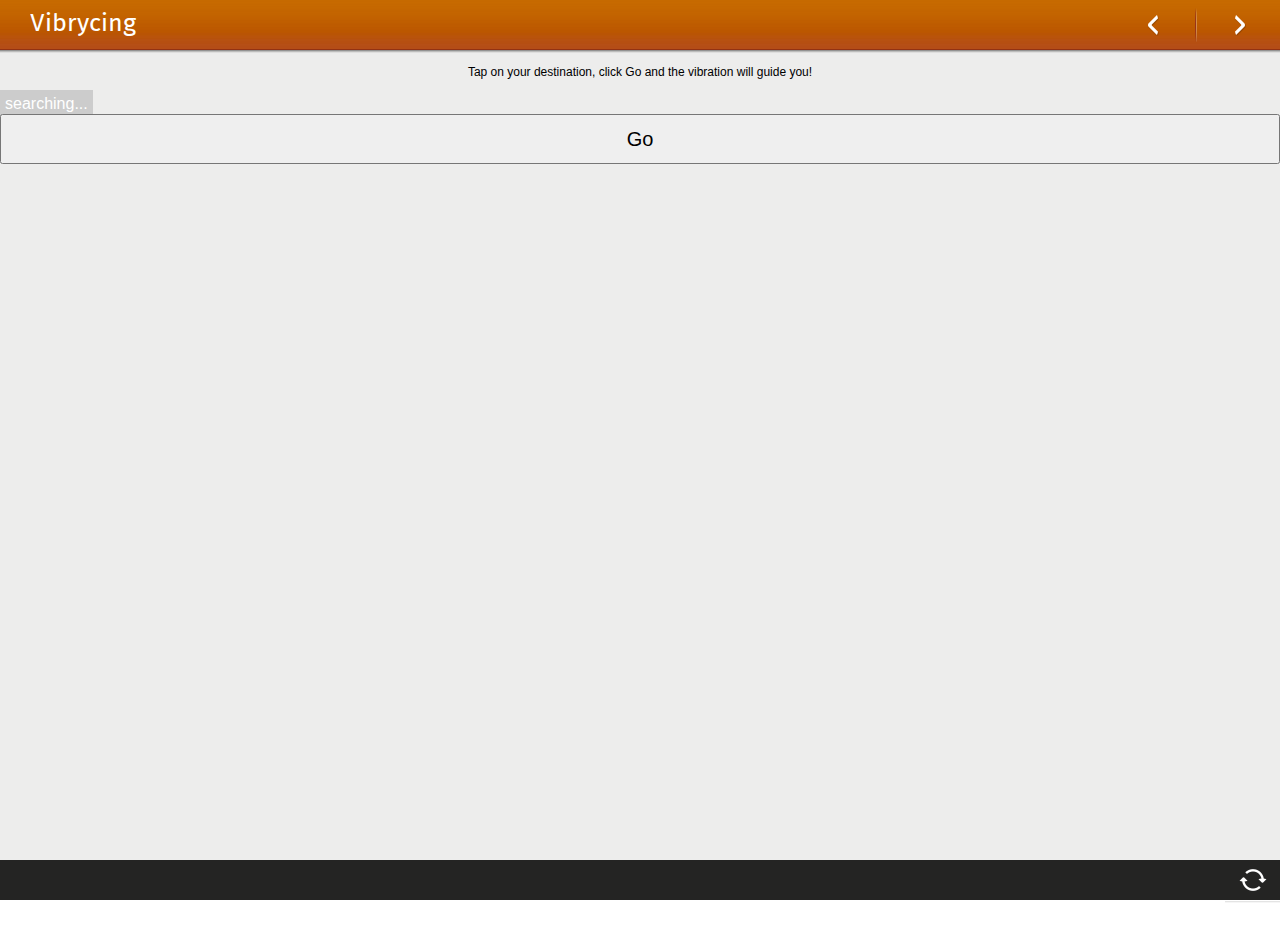
==== commit 09d0623c: "new UI and UX" ====
--- a/index.html
+++ b/index.html
@@ -19,14 +19,10 @@
     <meta name="viewport" content="width=device-width;user-scalable=no;">
 
     <!-- Icons -->
-    <meta name="apple-mobile-web-app-capable" content="yes">
-    <meta name="apple-mobile-web-app-status-bar-style" content="black" />
-    <link rel="shortcut icon" href="img/bike.ico">
-    <link rel="apple-touch-icon-precomposed" href="img/bike_24.png" />
-    <link rel="apple-touch-icon-precomposed" sizes="72x72" href="img/bike_128.png" />
-    <link rel="apple-touch-icon-precomposed" sizes="114x114" href="img/bike_128.png" />
-    <link rel="apple-touch-icon" href="img/bike_512.png">
-    <link rel="apple-touch-startup-image" href="img/bike_512.png">  
+
+    <link rel="shortcut icon" href="Bike.ico">
+
+    <link rel="apple-touch-startup-image" href="img/Bike-Icon-60.png">  
     <!-- end Icons -->
 
     <link rel="stylesheet" type="text/css" href="css/base.css">
@@ -46,14 +42,12 @@
 
     <title>Vibrycing</title>
 
-
     <script type="text/javascript">
         $(document).ready(function() { // Load Events!
-
-             $("#form-lat-lng").submit(function() {
-                calculateRoute();
-                return false;
-                });
+			$("#form-lat-lng").submit(function() {
+				calculateRoute();
+				return false;
+			});
         });
     </script>
 
@@ -63,8 +57,6 @@
 
     <section role="region">
         <header>
-            <!-- Icon that will indicate whether you are online or offline - enabled if you are using offline/appcache (see above) -->
-            <div id="online-status" title="Online"></div>
             <menu type="toolbar">
                 <a href="#" onClick="vibrateLeft()"><span class="icon icon-back">Left</span></a>
                 <a href="#" onClick="vibrateRight()"><span class="icon icon-fwd">Right</span></a>
@@ -74,15 +66,13 @@
             </h1>
         </header>
 
-
-
     </section>
 
 
     <div id="main">
 
         <p class="title">
-            Select your destination, click Go, put your device in your pocket and leave the vibration guide you!
+            Tap on your destination, click Go and the vibration will guide you!
         </p>
 
         <span id="status"> searching...</span>
@@ -95,6 +85,7 @@
             <input type="submit" class="button_go" value="Go"/>
         </form>
 
+
     </div>
 
     <footer>
@@ -106,10 +97,22 @@
     </footer>
 
     <script type="text/javascript" src="js/base.js"></script>
-<!--
-    <script type="text/javascript" src="js/webapp.js"></script>
-    <script type="text/javascript" src="js/offline.js"></script>
--->
+
+	<!-- Google Analytics -->
+	<script type="text/javascript">
+
+	  var _gaq = _gaq || [];
+	  _gaq.push(['_setAccount', 'UA-38978505-1']);
+	  _gaq.push(['_trackPageview']);
+
+	  (function() {
+	    var ga = document.createElement('script'); ga.type = 'text/javascript'; ga.async = true;
+	    ga.src = ('https:' == document.location.protocol ? 'https://ssl' : 'http://www') + '.google-analytics.com/ga.js';
+	    var s = document.getElementsByTagName('script')[0]; s.parentNode.insertBefore(ga, s);
+	  })();
+
+	</script>
+	<!-- / Google Analytics -->
 
 
     <!-- 
--- a/css/base.css
+++ b/css/base.css
@@ -79,7 +79,7 @@
 }
 
 #main {
-    padding: 1rem 1rem 6rem 1rem;
+    #padding: 1rem 1rem 6rem 1rem;
     height: 100%;
     overflow: hidden;
 }
--- a/css/geo.css
+++ b/css/geo.css
@@ -60,7 +60,7 @@
 
 p.title{
   text-align:center;
-  font-size: 10pt;
+  font-size: 9pt;
   width: 100%;
 }
 
